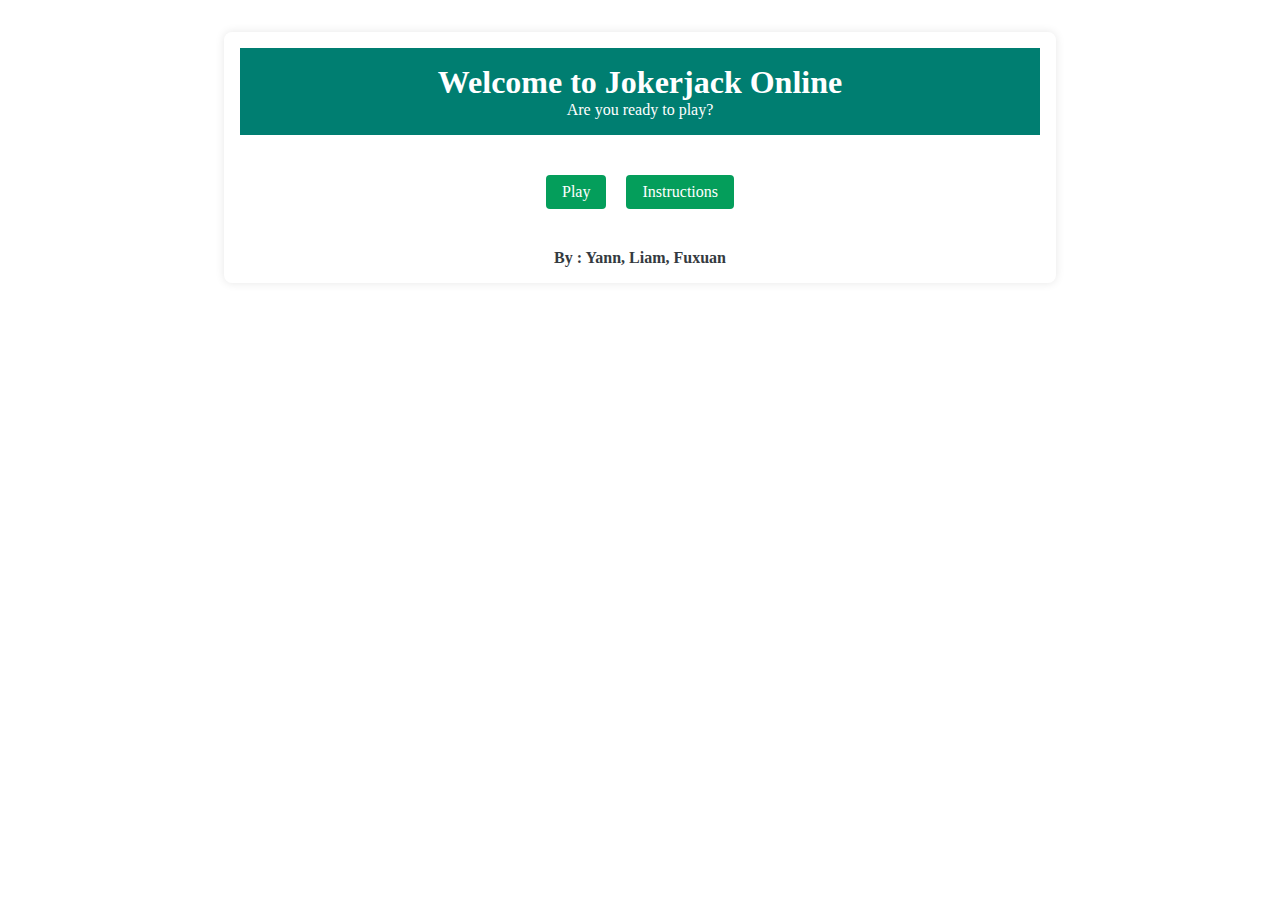
==== index.html @ 20b75eca "COmmit" ====
<!DOCTYPE html>
<html lang="en">
<head>
    <meta charset="UTF-8">
    <meta name="viewport" content="width=device-width, initial-scale=1.0">
    <title>Jokerjack Online</title>
    <style>
        body {
            font-family: Arial, sans-serif;
            background-image: url(cards/images/image_2.jpg);
            color: #343a40;
            margin: 0;
            padding: 0;
            font-family: 'Times New Roman', Times, serif
        }

        header {
            background-color: #007e71;
            color: rgb(255, 255, 255);
            padding: 1em;
            text-align: center;
        }

        main {
            max-width: 800px;
            margin: 2em auto;
            padding: 1em;
            background-color: rgb(255, 255, 255);
            border-radius: 8px;
            box-shadow: 0 0 10px rgba(0, 0, 0, 0.1);
        }

        h1, p {
            margin: 0;
        }

        section {
            text-align: center;
            margin-top: 2em;
        }

        button, a {
            display: inline-block;
            margin: 0.5em;
            padding: 0.5em 1em;
            color: rgb(255, 255, 255);
            background-color: rgb(4, 158, 91);
            text-decoration: none;
            border-radius: 4px;
            transition: background-color 0.3s ease;
            border: none;
            cursor: pointer;
        }

        button:hover, a:hover {
            background-color: #a1b5ca;
        }
    </style>
</head>
<body>
    <main>
        <header>
            <h1>Welcome to Jokerjack Online</h1>
            <p>Are you ready to play?</p>
        </header>
        <section>
            <a href="game.html">Play</a>
            <a href="instructions.html">Instructions</a>
        </section>
        <section><b>By : Yann, Liam, Fuxuan</b></section>
</body>
</html>
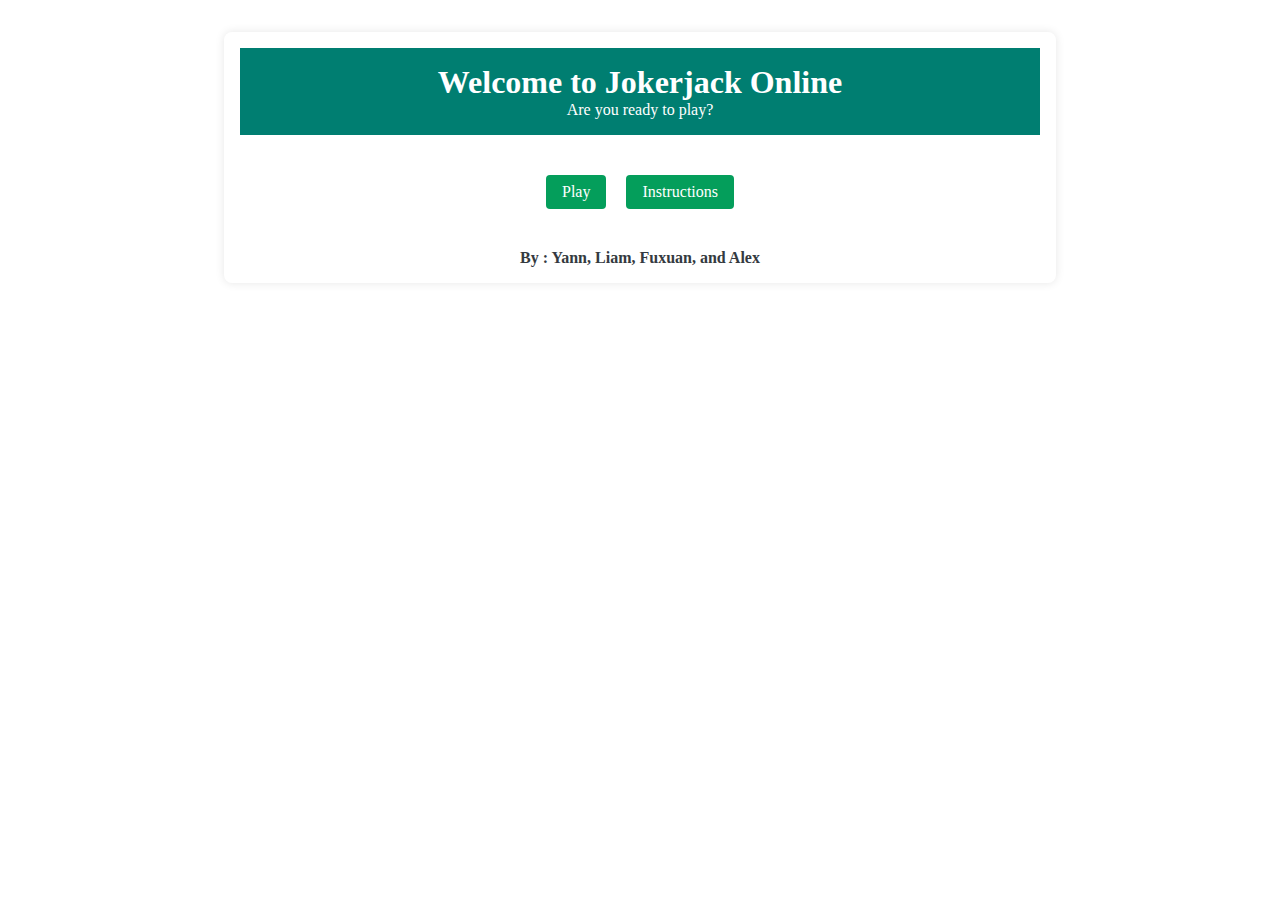
==== commit c98886ca: "styles commit" ====
--- a/index.html
+++ b/index.html
@@ -67,6 +67,6 @@
             <a href="game.html">Play</a>
             <a href="instructions.html">Instructions</a>
         </section>
-        <section><b>By : Yann, Liam, Fuxuan</b></section>
+        <section><b>By : Yann, Liam, Fuxuan, and Alex</b></section>
 </body>
 </html>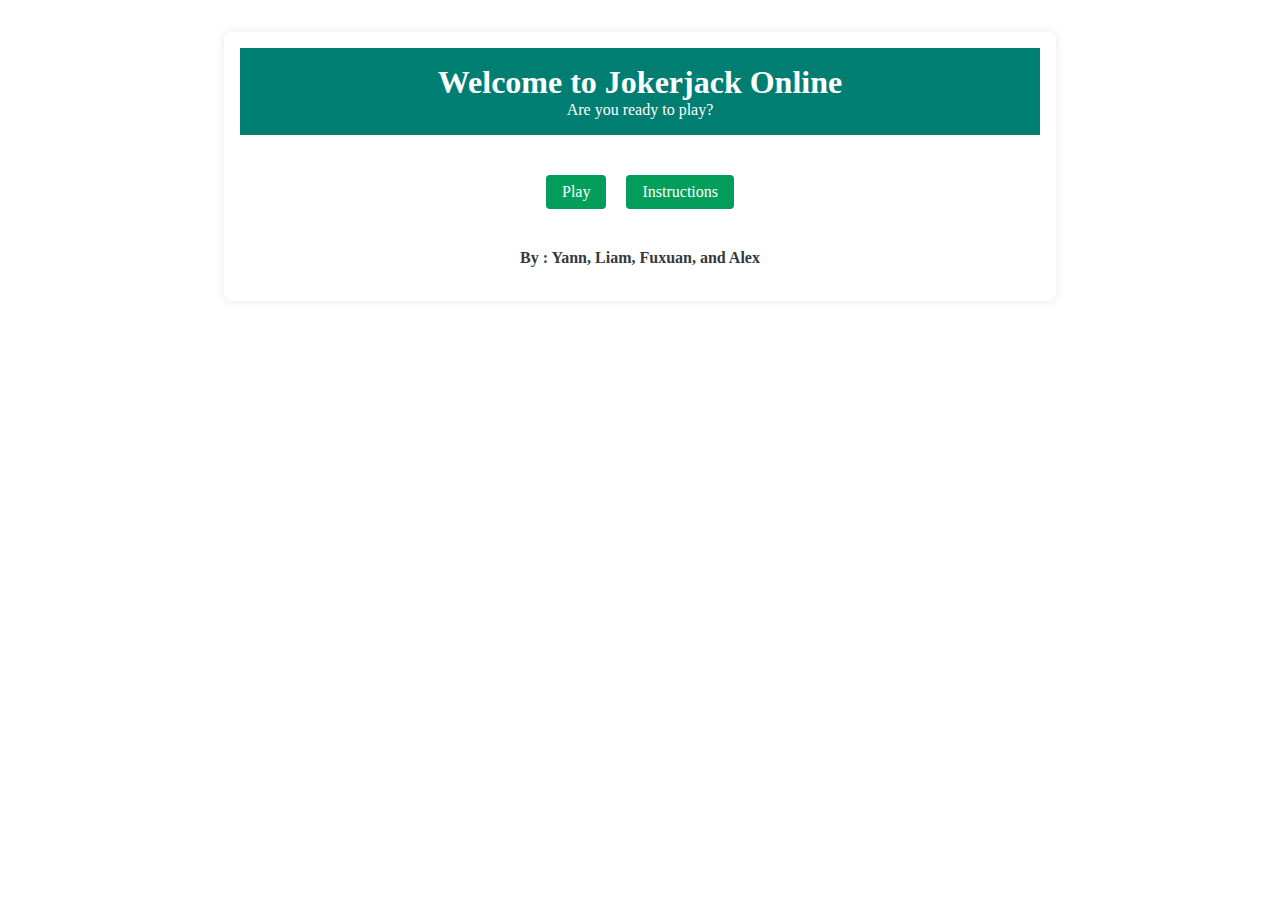
==== commit 047d891b: "commit" ====
--- a/index.html
+++ b/index.html
@@ -68,5 +68,6 @@
             <a href="instructions.html">Instructions</a>
         </section>
         <section><b>By : Yann, Liam, Fuxuan, and Alex</b></section>
+        <img src="" width="150px">
 </body>
 </html>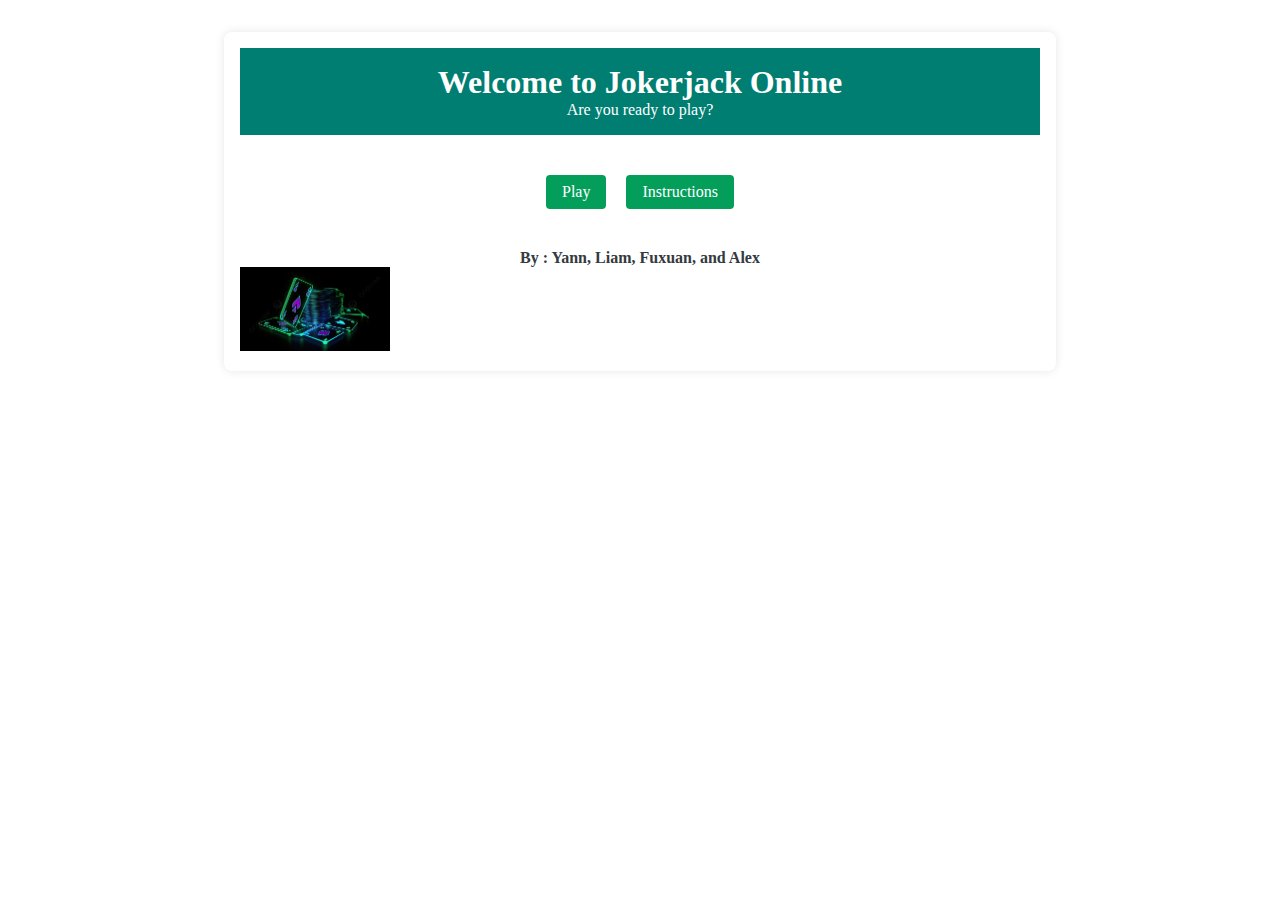
==== commit 0774814e: "commit" ====
--- a/index.html
+++ b/index.html
@@ -68,6 +68,6 @@
             <a href="instructions.html">Instructions</a>
         </section>
         <section><b>By : Yann, Liam, Fuxuan, and Alex</b></section>
-        <img src="" width="150px">
+        <img src="pngtree-d-illustration-of-glowing-neon-lights-on-black-background-featuring-blackjack-picture-image_4844620.jpg" width="150px">
 </body>
 </html>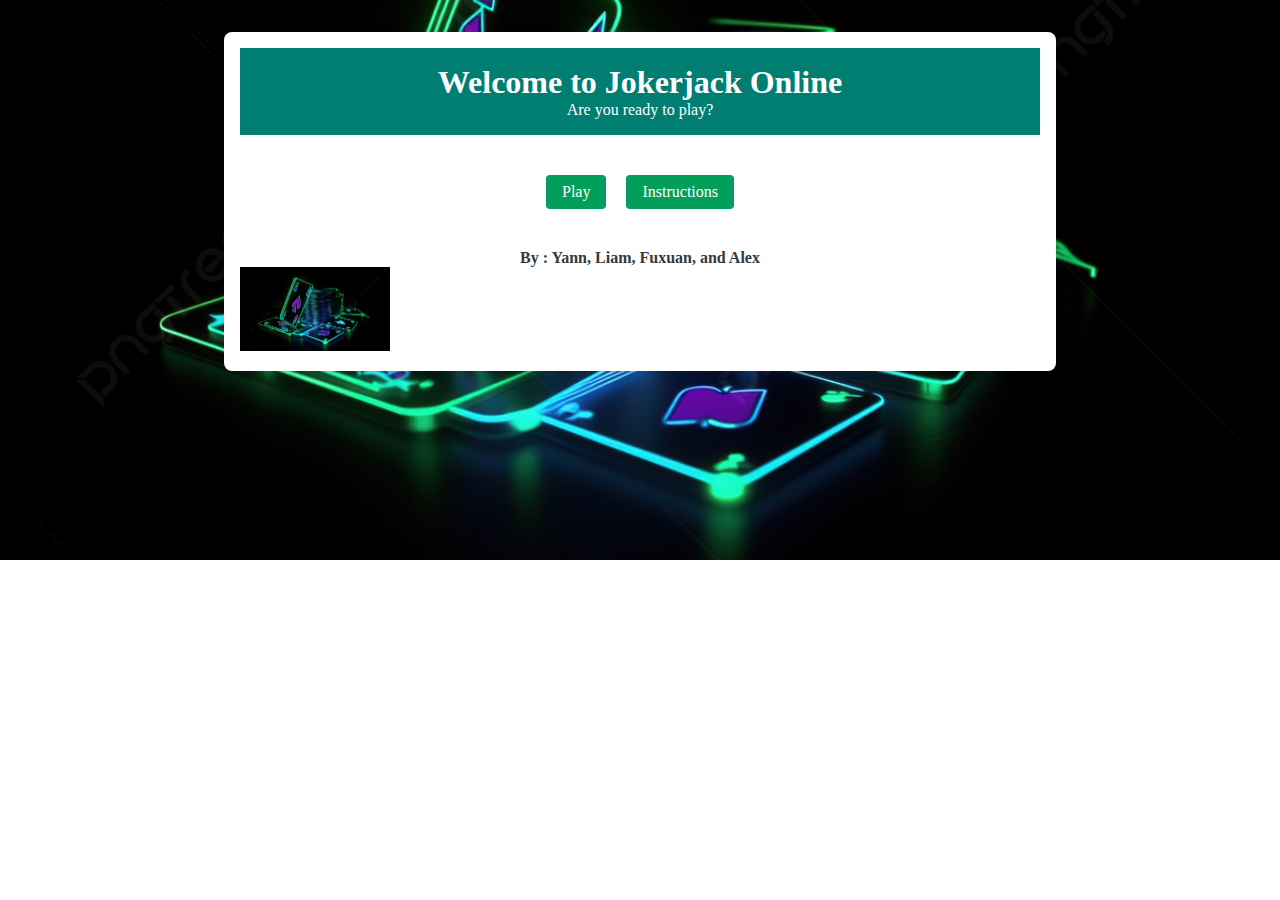
==== commit 53635762: "asd Co-authored-by: FuxuanX689781 <Xfx689781@users.noreply.github.com> Co-authored-by: LiamRodrigs <" ====
--- a/index.html
+++ b/index.html
@@ -55,6 +55,15 @@
         button:hover, a:hover {
             background-color: #a1b5ca;
         }
+        body {
+        background-image: url("pngtree-d-illustration-of-glowing-neon-lights-on-black-background-featuring-blackjack-picture-image_4844620.jpg");
+        background-size: cover;
+        background-repeat: no-repeat;
+        background-position: center center;
+        margin: 0;
+        padding: 0;
+        font-family: 'time';
+        }
     </style>
 </head>
 <body>
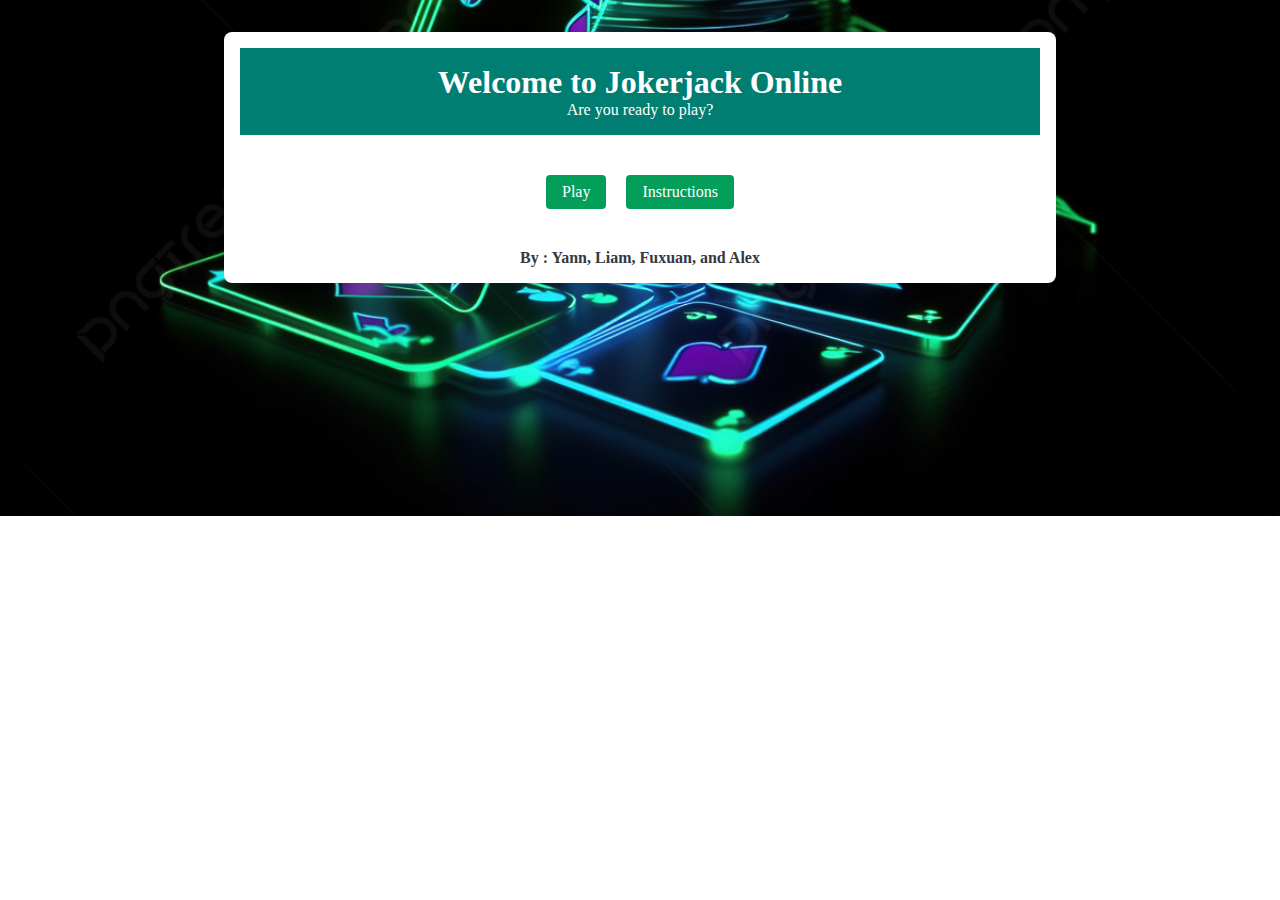
==== commit 2d872b6c: "asd" ====
--- a/index.html
+++ b/index.html
@@ -55,6 +55,7 @@
         button:hover, a:hover {
             background-color: #a1b5ca;
         }
+
         body {
         background-image: url("pngtree-d-illustration-of-glowing-neon-lights-on-black-background-featuring-blackjack-picture-image_4844620.jpg");
         background-size: cover;
@@ -77,6 +78,6 @@
             <a href="instructions.html">Instructions</a>
         </section>
         <section><b>By : Yann, Liam, Fuxuan, and Alex</b></section>
-        <img src="pngtree-d-illustration-of-glowing-neon-lights-on-black-background-featuring-blackjack-picture-image_4844620.jpg" width="150px">
+        <body backround = "pngtree-d-illustration-of-glowing-neon-lights-on-black-background-featuring-blackjack-picture-image_4844620.jpg"
 </body>
 </html>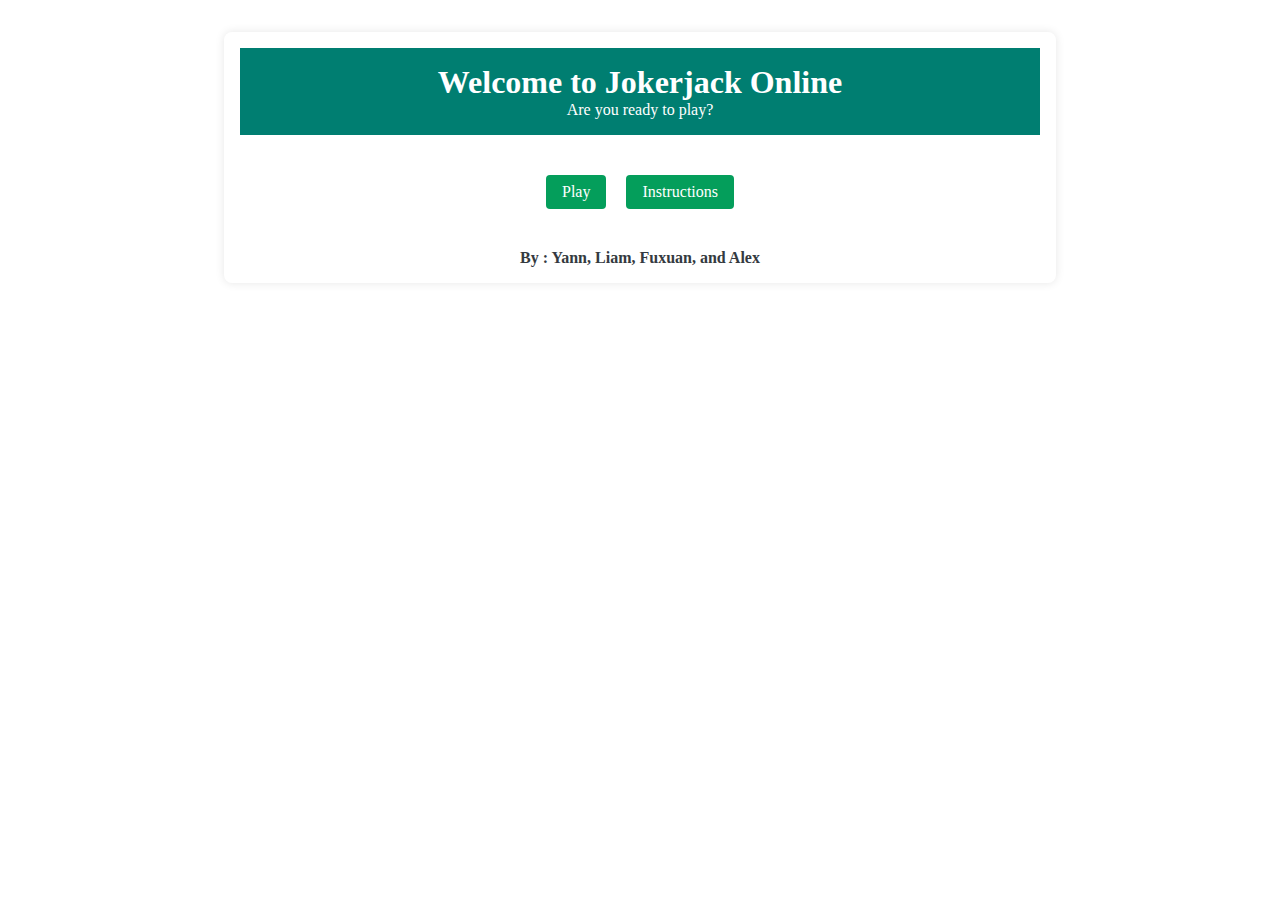
==== commit c267a313: "asd" ====
--- a/index.html
+++ b/index.html
@@ -56,8 +56,7 @@
             background-color: #a1b5ca;
         }
 
-        body {
-        background-image: url("pngtree-d-illustration-of-glowing-neon-lights-on-black-background-featuring-blackjack-picture-image_4844620.jpg");
+        main body {
         background-size: cover;
         background-repeat: no-repeat;
         background-position: center center;
@@ -78,6 +77,6 @@
             <a href="instructions.html">Instructions</a>
         </section>
         <section><b>By : Yann, Liam, Fuxuan, and Alex</b></section>
-        <body backround = "pngtree-d-illustration-of-glowing-neon-lights-on-black-background-featuring-blackjack-picture-image_4844620.jpg"
+        <body backround = "pngtree-d-illustration-of-glowing-neon-lights-on-black-background-featuring-blackjack-picture-image_4844620.jpg">
 </body>
 </html>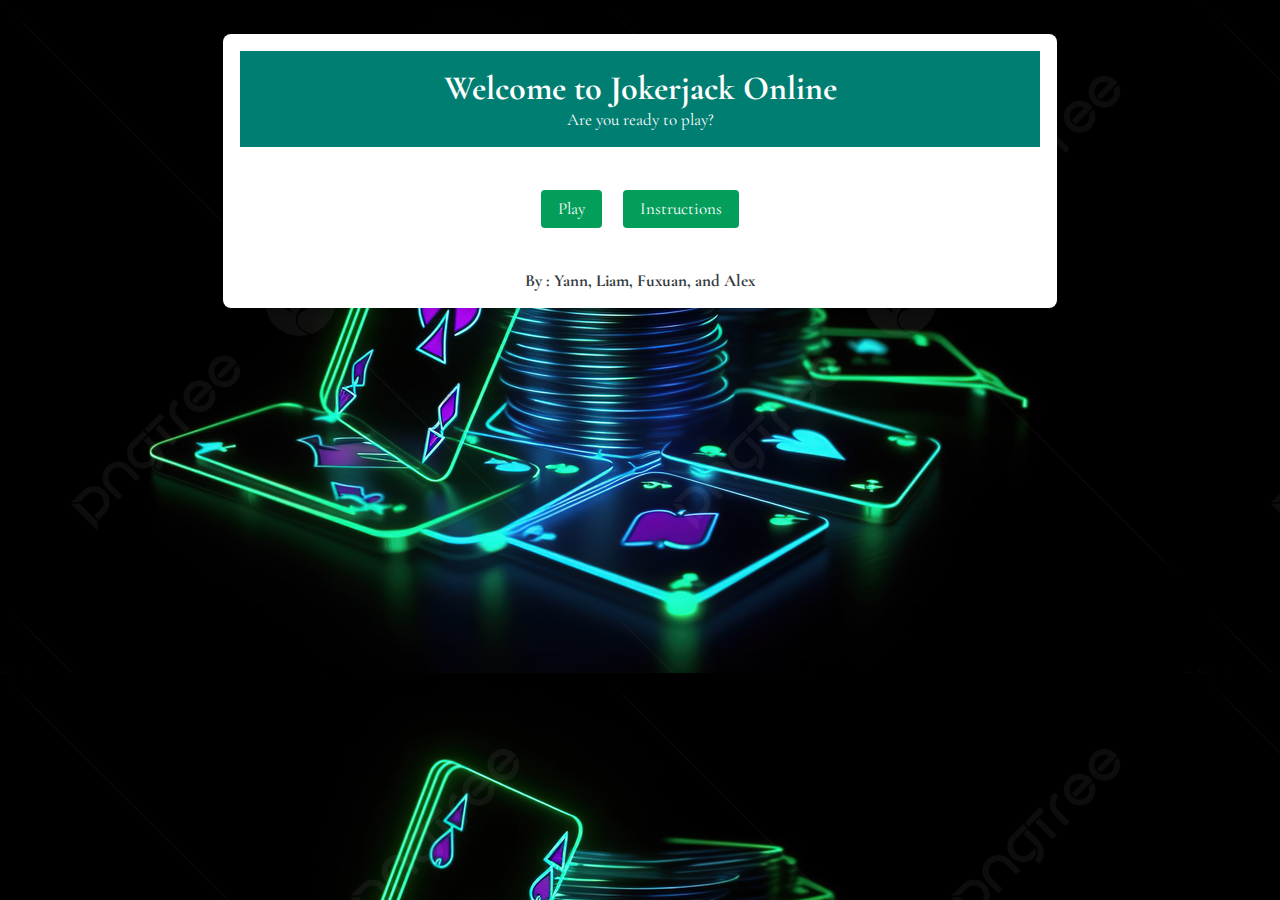
==== commit cc66cfae: "Final commit" ====
--- a/index.html
+++ b/index.html
@@ -2,17 +2,22 @@
 <html lang="en">
 <head>
     <meta charset="UTF-8">
+    <link rel="preconnect" href="https://fonts.googleapis.com">
+<link rel="preconnect" href="https://fonts.gstatic.com" crossorigin>
+<link href="https://fonts.googleapis.com/css2?family=Cormorant+Garamond:ital,wght@0,300;0,400;0,500;0,600;0,700;1,300;1,400;1,500;1,600;1,700&display=swap" rel="stylesheet">
     <meta name="viewport" content="width=device-width, initial-scale=1.0">
     <title>Jokerjack Online</title>
     <style>
         body {
+            background-image: url(pngtree-d-illustration-of-glowing-neon-lights-on-black-background-featuring-blackjack-picture-image_4844620.jpg);
             font-family: Arial, sans-serif;
-            background-image: url(cards/images/image_2.jpg);
             color: #343a40;
             margin: 0;
             padding: 0;
-            font-family: 'Times New Roman', Times, serif
-        }
+            font-size: 17px;
+            font-family: 'Cormorant Garamond', Times, serif
+            
+        } 
 
         header {
             background-color: #007e71;
@@ -57,6 +62,7 @@
         }
 
         main body {
+        background-image: url(pngtree-d-illustration-of-glowing-neon-lights-on-black-background-featuring-blackjack-picture-image_4844620.jpg);
         background-size: cover;
         background-repeat: no-repeat;
         background-position: center center;
